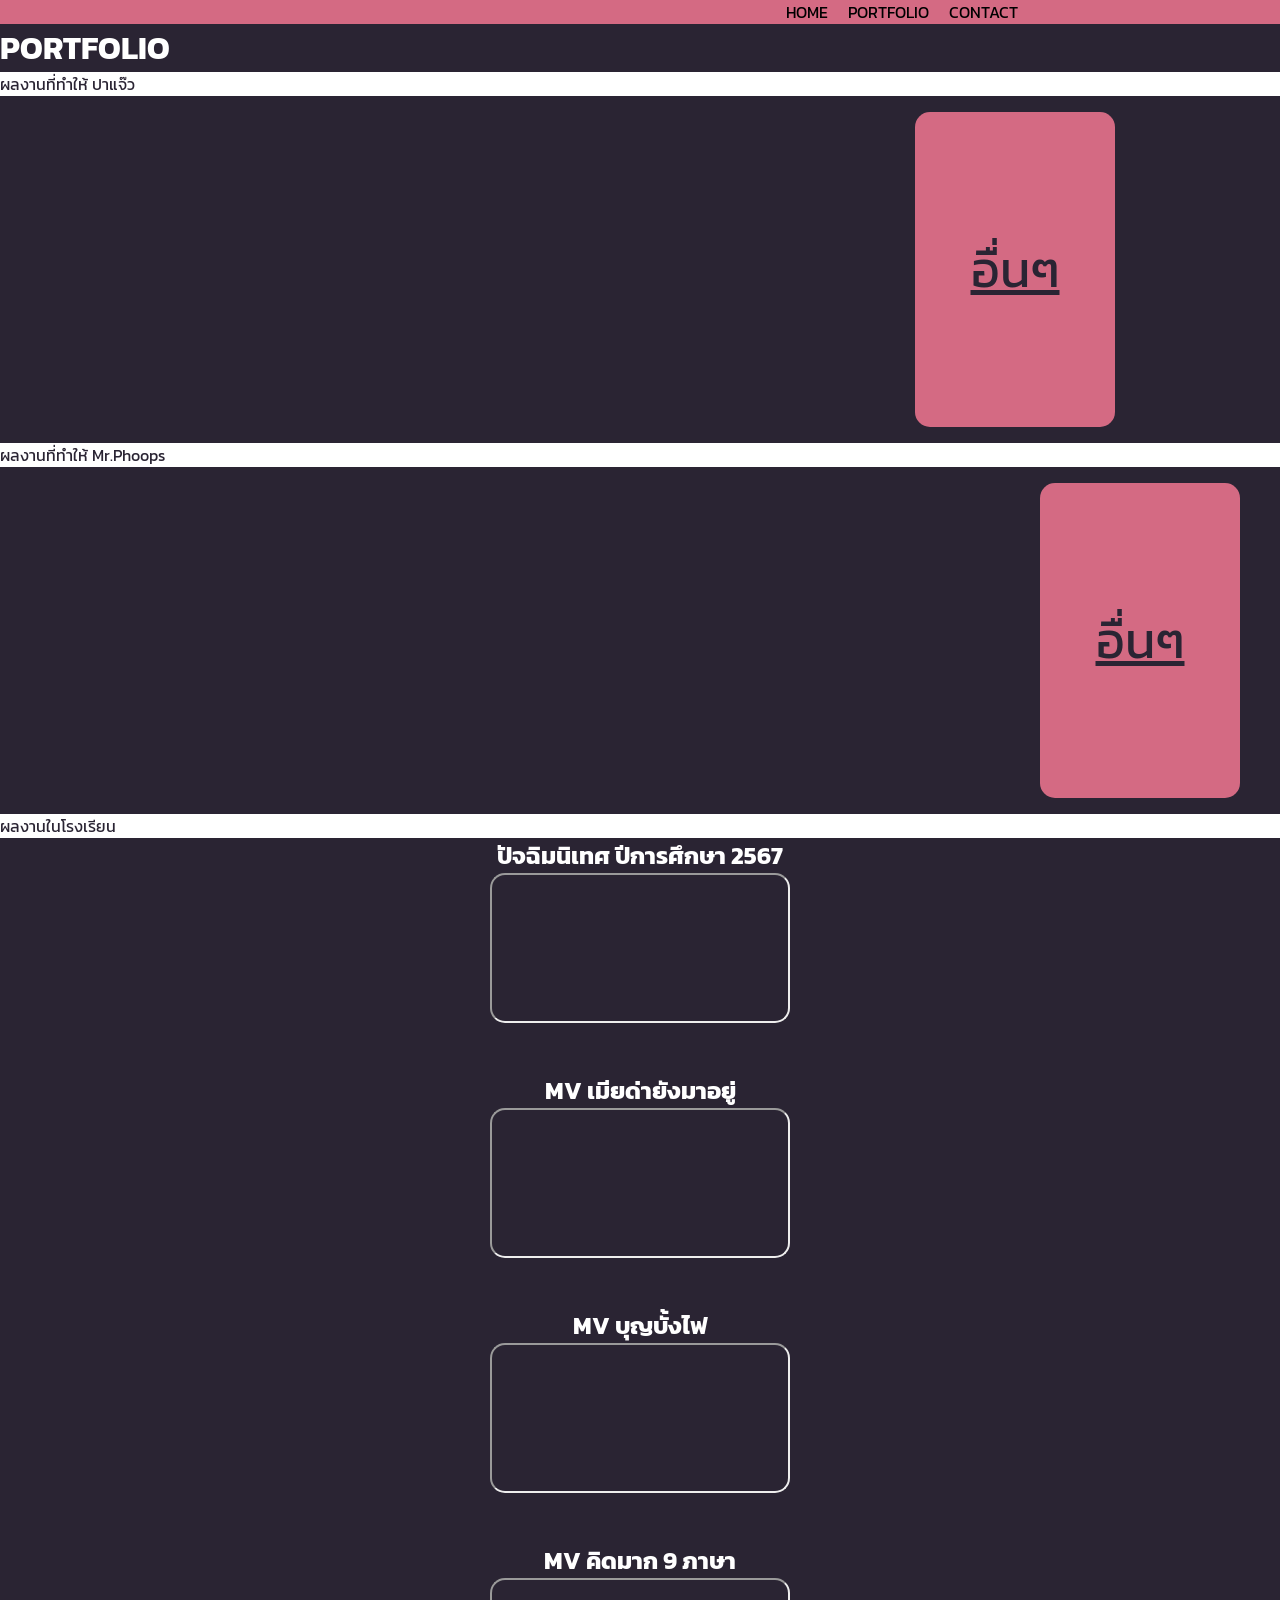
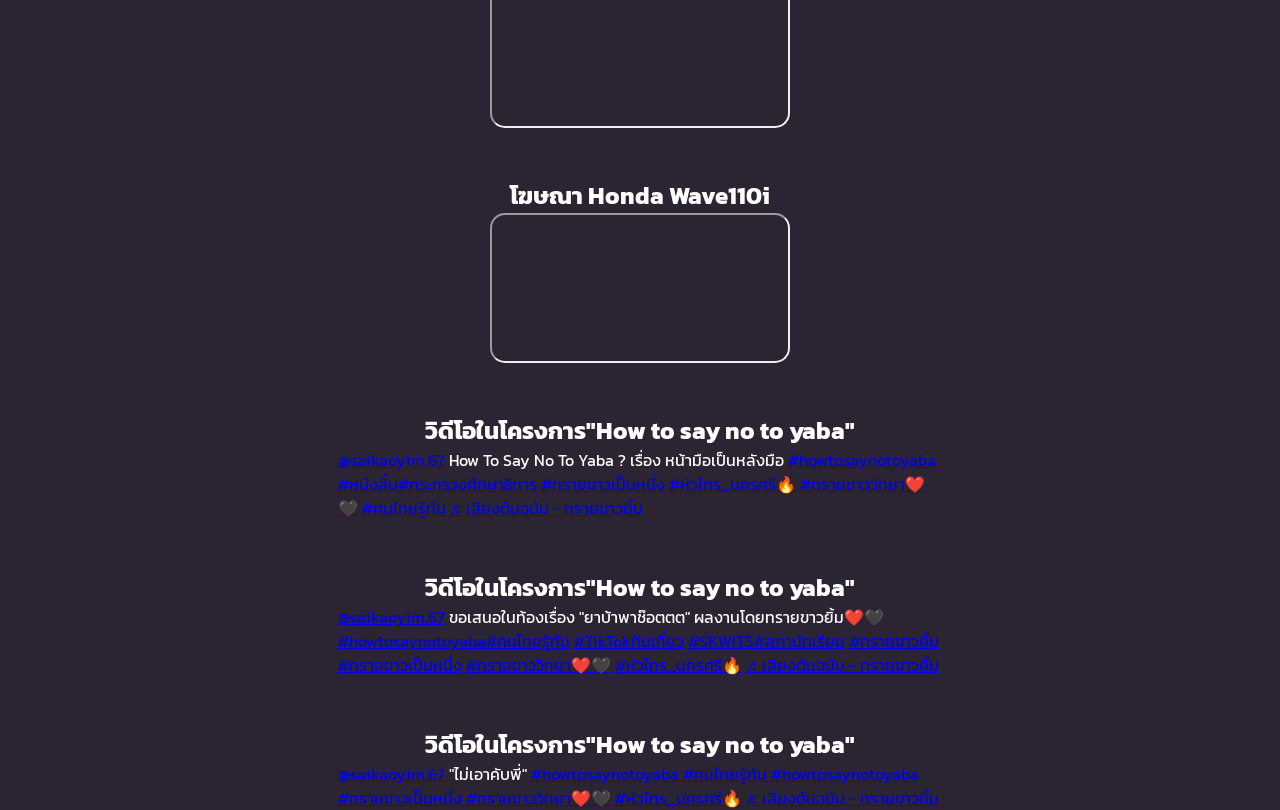
==== portfolio.html @ 93b70cb8 "first" ====
<!DOCTYPE html>
<html lang="en">

<head>
    <link rel="preconnect" href="https://fonts.googleapis.com">
    <link rel="preconnect" href="https://fonts.gstatic.com" crossorigin>
    <link
        href="https://fonts.googleapis.com/css2?family=Caveat+Brush&family=Kanit:ital,wght@0,100;0,200;0,300;0,400;0,500;0,600;0,700;0,800;0,900;1,100;1,200;1,300;1,400;1,500;1,600;1,700;1,800;1,900&family=Playpen+Sans+Thai:wght@100..800&family=Sriracha&family=Tangerine:wght@400;700&display=swap"
        rel="stylesheet">


    <meta charset="UTF-8">
    <meta name="viewport" content="width=device-width, initial-scale=1.0">
    <title>Portfolio</title>
    <link rel="stylesheet" href="portfolio.css">
</head>

<body>
    <div class="container">
        <nav>
            <div class="logo">
            </div>
            <ul>
                <li><a href="index">HOME</a></li>
                <li><a href="portfolio">PORTFOLIO</a></li>
                <li><a href="contact">CONTACT</a></li>
            </ul>
        </nav>

        <header>
            <h1>PORTFOLIO</h1>
        </header>

        <section>

            <div class="short">
                <p>ผลงานที่ทำให้ ปาแจ๊ว</p>
                <ul>
                    <li><iframe width="200" height="315"
                            src="https://www.youtube.com/embed/oy4C4HD20GU?si=JMkKgxOXkdDwMhlQ"
                            title="YouTube video player" frameborder="0"
                            allow="accelerometer; autoplay; clipboard-write; encrypted-media; gyroscope; picture-in-picture; web-share"
                            referrerpolicy="strict-origin-when-cross-origin" allowfullscreen></iframe></li>
                    <li><iframe width="200" height="315"
                            src="https://www.youtube.com/embed/yWv1PhVHFn0?si=GqYAJmIkHXKdyWmN"
                            title="YouTube video player" frameborder="0"
                            allow="accelerometer; autoplay; clipboard-write; encrypted-media; gyroscope; picture-in-picture; web-share"
                            referrerpolicy="strict-origin-when-cross-origin" allowfullscreen></iframe></li>
                    <li><iframe width="200" height="315"
                            src="https://www.youtube.com/embed/au-vDV97sGo?si=_ul6lmpthhp_SMET"
                            title="YouTube video player" frameborder="0"
                            allow="accelerometer; autoplay; clipboard-write; encrypted-media; gyroscope; picture-in-picture; web-share"
                            referrerpolicy="strict-origin-when-cross-origin" allowfullscreen></iframe></li>
                    <li><a class="other" href="https://www.tiktok.com/@pajaew_game?lang=th-TH" target="_blank">อื่นๆ</a></li>
                </ul>
            </div>
            <div class="short">
                <p>ผลงานที่ทำให้ Mr.Phoops</p>
                <ul>
                    <li><iframe width="200" height="315"
                            src="https://www.youtube.com/embed/rFfikP694Ao?si=iPSs-ddVnZMyxl64"
                            title="YouTube video player" frameborder="0"
                            allow="accelerometer; autoplay; clipboard-write; encrypted-media; gyroscope; picture-in-picture; web-share"
                            referrerpolicy="strict-origin-when-cross-origin" allowfullscreen></iframe></li>
                    <li><iframe width="200" height="315"
                            src="https://www.youtube.com/embed/g0jklzYYKrs?si=pxmZ3bu3D9PB-PSg"
                            title="YouTube video player" frameborder="0"
                            allow="accelerometer; autoplay; clipboard-write; encrypted-media; gyroscope; picture-in-picture; web-share"
                            referrerpolicy="strict-origin-when-cross-origin" allowfullscreen></iframe></li>
                    <li><iframe width="200" height="315"
                            src="https://www.youtube.com/embed/xNFKCrrh4N4?si=xlXXJnZ8dxRR-o01"
                            title="YouTube video player" frameborder="0"
                            allow="accelerometer; autoplay; clipboard-write; encrypted-media; gyroscope; picture-in-picture; web-share"
                            referrerpolicy="strict-origin-when-cross-origin" allowfullscreen></iframe></li>
                    <li><iframe width="200" height="315"
                            src="https://www.youtube.com/embed/XOYCkV3xPos?si=ycfrwNO41RIgrLHy"
                            title="YouTube video player" frameborder="0"
                            allow="accelerometer; autoplay; clipboard-write; encrypted-media; gyroscope; picture-in-picture; web-share"
                            referrerpolicy="strict-origin-when-cross-origin" allowfullscreen></iframe></li>
                    <li><a class="other" href="https://www.instagram.com/supparerkkerdwan/" target="_blank">อื่นๆ</a></li>
                </ul>
            </div>
            <div class="school">
                <p>ผลงานในโรงเรียน</p>
                <ul>
                    <li>
                        <h1>ปัจฉิมนิเทศ ปีการศึกษา 2567</h1><iframe class="my-iframe"
                            src="https://drive.google.com/file/d/1WVUxnUEAK0mPGfRJZ4hzqp6PWkiT3rT-/preview"allow="autoplay"></iframe>
                    </li>
                    <li>
                        <h1>MV เมียด่ายังมาอยู่</h1><iframe class="my-iframe"
                            src="https://drive.google.com/file/d/1ptALpmrpMszWzmLpjzSNgMewI2YIbFSS/preview" allow="autoplay"></iframe>
                    </li>
                    <li>
                        <h1>MV บุญบั้งไฟ</h1><iframe class="my-iframe"
                            src="https://drive.google.com/file/d/11JK4Z9b2-C6YXA5CgpljrRmbafbHdr15/preview"allow="autoplay"></iframe>
                    </li>
                    <li>
                        <h1>MV คิดมาก 9 ภาษา</h1><iframe class="my-iframe"
                            src="https://drive.google.com/file/d/1dAOb41lLji86nRfU2WQp2FcApenhR6fF/preview"allow="autoplay"></iframe>
                    </li>
                    <li>
                        <h1>โฆษณา Honda Wave110i</h1><iframe class="my-iframe"
                            src="https://drive.google.com/file/d/1aF0Lmt86Br13safgn1meRGymmU2AyrAR/preview" allow="autoplay"></iframe>
                    </li>
                    <li>
                        <h1>วิดีโอในโครงการ"How to say no to yaba"</h1>
                        <blockquote class="tiktok-embed" cite="https://www.tiktok.com/@saikaoyim.67/video/7397265888312839425" data-video-id="7397265888312839425" style="max-width: 605px;min-width: 325px;" > <section> <a target="_blank" title="@saikaoyim.67" href="https://www.tiktok.com/@saikaoyim.67?refer=embed">@saikaoyim.67</a> How To Say No To Yaba ? เรื่อง หน้ามือเป็นหลังมือ  <a title="howtosaynotoyaba" target="_blank" href="https://www.tiktok.com/tag/howtosaynotoyaba?refer=embed">#howtosaynotoyaba</a> <a title="หนังสั้น" target="_blank" href="https://www.tiktok.com/tag/%E0%B8%AB%E0%B8%99%E0%B8%B1%E0%B8%87%E0%B8%AA%E0%B8%B1%E0%B9%89%E0%B8%99?refer=embed">#หนังสั้น</a><a title="กระทรวงศึกษาธิการ" target="_blank" href="https://www.tiktok.com/tag/%E0%B8%81%E0%B8%A3%E0%B8%B0%E0%B8%97%E0%B8%A3%E0%B8%A7%E0%B8%87%E0%B8%A8%E0%B8%B6%E0%B8%81%E0%B8%A9%E0%B8%B2%E0%B8%98%E0%B8%B4%E0%B8%81%E0%B8%B2%E0%B8%A3?refer=embed">#กระทรวงศึกษาธิการ</a> <a title="ทรายขาวเป็นหนึ่ง" target="_blank" href="https://www.tiktok.com/tag/%E0%B8%97%E0%B8%A3%E0%B8%B2%E0%B8%A2%E0%B8%82%E0%B8%B2%E0%B8%A7%E0%B9%80%E0%B8%9B%E0%B9%87%E0%B8%99%E0%B8%AB%E0%B8%99%E0%B8%B6%E0%B9%88%E0%B8%87?refer=embed">#ทรายขาวเป็นหนึ่ง</a> <a title="หัวไทร_นครศรี🔥" target="_blank" href="https://www.tiktok.com/tag/%E0%B8%AB%E0%B8%B1%E0%B8%A7%E0%B9%84%E0%B8%97%E0%B8%A3_%E0%B8%99%E0%B8%84%E0%B8%A3%E0%B8%A8%E0%B8%A3%E0%B8%B5%F0%9F%94%A5?refer=embed">#หัวไทร_นครศรี🔥</a> <a title="ทรายขาววิทยา❤️🖤" target="_blank" href="https://www.tiktok.com/tag/%E0%B8%97%E0%B8%A3%E0%B8%B2%E0%B8%A2%E0%B8%82%E0%B8%B2%E0%B8%A7%E0%B8%A7%E0%B8%B4%E0%B8%97%E0%B8%A2%E0%B8%B2%E2%9D%A4%EF%B8%8F%F0%9F%96%A4?refer=embed">#ทรายขาววิทยา❤️🖤</a> <a title="คนไทยรู้ทัน" target="_blank" href="https://www.tiktok.com/tag/%E0%B8%84%E0%B8%99%E0%B9%84%E0%B8%97%E0%B8%A2%E0%B8%A3%E0%B8%B9%E0%B9%89%E0%B8%97%E0%B8%B1%E0%B8%99?refer=embed">#คนไทยรู้ทัน</a> <a target="_blank" title="♬ เสียงต้นฉบับ  - ทรายขาวยิ้ม" href="https://www.tiktok.com/music/เสียงต้นฉบับ-ทรายขาวยิ้ม-7397265929442282241?refer=embed">♬ เสียงต้นฉบับ  - ทรายขาวยิ้ม</a> </section> </blockquote> <script async src="https://www.tiktok.com/embed.js"></script>
                    </li>
                    <li>
                        <h1>วิดีโอในโครงการ"How to say no to yaba"</h1>
                        <blockquote class="tiktok-embed" cite="https://www.tiktok.com/@saikaoyim.67/video/7407351147511500033" data-video-id="7407351147511500033" style="max-width: 605px;min-width: 325px;" > <section> <a target="_blank" title="@saikaoyim.67" href="https://www.tiktok.com/@saikaoyim.67?refer=embed">@saikaoyim.67</a> ขอเสนอในท้องเรื่อง &#34;ยาบ้าพาช๊อตตต&#34; ผลงานโดยทรายขาวยิ้ม❤️🖤 <a title="howtosaynotoyaba" target="_blank" href="https://www.tiktok.com/tag/howtosaynotoyaba?refer=embed">#howtosaynotoyaba</a><a title="คนไทยรู้ทัน" target="_blank" href="https://www.tiktok.com/tag/%E0%B8%84%E0%B8%99%E0%B9%84%E0%B8%97%E0%B8%A2%E0%B8%A3%E0%B8%B9%E0%B9%89%E0%B8%97%E0%B8%B1%E0%B8%99?refer=embed">#คนไทยรู้ทัน</a> <a title="tiktokกินเที่ยว" target="_blank" href="https://www.tiktok.com/tag/tiktok%E0%B8%81%E0%B8%B4%E0%B8%99%E0%B9%80%E0%B8%97%E0%B8%B5%E0%B9%88%E0%B8%A2%E0%B8%A7?refer=embed">#TikTokกินเที่ยว</a> <a title="skwits" target="_blank" href="https://www.tiktok.com/tag/skwits?refer=embed">#SKWITS</a><a title="สภานักเรียน" target="_blank" href="https://www.tiktok.com/tag/%E0%B8%AA%E0%B8%A0%E0%B8%B2%E0%B8%99%E0%B8%B1%E0%B8%81%E0%B9%80%E0%B8%A3%E0%B8%B5%E0%B8%A2%E0%B8%99?refer=embed">#สภานักเรียน</a> <a title="ทรายขาวยิ้ม" target="_blank" href="https://www.tiktok.com/tag/%E0%B8%97%E0%B8%A3%E0%B8%B2%E0%B8%A2%E0%B8%82%E0%B8%B2%E0%B8%A7%E0%B8%A2%E0%B8%B4%E0%B9%89%E0%B8%A1?refer=embed">#ทรายขาวยิ้ม</a> <a title="ทรายขาวเป็นหนึ่ง" target="_blank" href="https://www.tiktok.com/tag/%E0%B8%97%E0%B8%A3%E0%B8%B2%E0%B8%A2%E0%B8%82%E0%B8%B2%E0%B8%A7%E0%B9%80%E0%B8%9B%E0%B9%87%E0%B8%99%E0%B8%AB%E0%B8%99%E0%B8%B6%E0%B9%88%E0%B8%87?refer=embed">#ทรายขาวเป็นหนึ่ง</a> <a title="ทรายขาววิทยา❤️🖤" target="_blank" href="https://www.tiktok.com/tag/%E0%B8%97%E0%B8%A3%E0%B8%B2%E0%B8%A2%E0%B8%82%E0%B8%B2%E0%B8%A7%E0%B8%A7%E0%B8%B4%E0%B8%97%E0%B8%A2%E0%B8%B2%E2%9D%A4%EF%B8%8F%F0%9F%96%A4?refer=embed">#ทรายขาววิทยา❤️🖤</a> <a title="หัวไทร_นครศรี🔥" target="_blank" href="https://www.tiktok.com/tag/%E0%B8%AB%E0%B8%B1%E0%B8%A7%E0%B9%84%E0%B8%97%E0%B8%A3_%E0%B8%99%E0%B8%84%E0%B8%A3%E0%B8%A8%E0%B8%A3%E0%B8%B5%F0%9F%94%A5?refer=embed">#หัวไทร_นครศรี🔥</a> <a target="_blank" title="♬ เสียงต้นฉบับ  - ทรายขาวยิ้ม" href="https://www.tiktok.com/music/เสียงต้นฉบับ-ทรายขาวยิ้ม-7407351187504171793?refer=embed">♬ เสียงต้นฉบับ  - ทรายขาวยิ้ม</a> </section> </blockquote> <script async src="https://www.tiktok.com/embed.js"></script>
                    </li>
                    <li>
                        <h1>วิดีโอในโครงการ"How to say no to yaba"</h1>
                        <blockquote class="tiktok-embed" cite="https://www.tiktok.com/@saikaoyim.67/video/7397396574919200016" data-video-id="7397396574919200016" style="max-width: 605px;min-width: 325px;" > <section> <a target="_blank" title="@saikaoyim.67" href="https://www.tiktok.com/@saikaoyim.67?refer=embed">@saikaoyim.67</a> &#34;ไม่เอาคับพี่&#34; <a title="howtosaynotoyaba" target="_blank" href="https://www.tiktok.com/tag/howtosaynotoyaba?refer=embed">#howtosaynotoyaba</a> <a title="คนไทยรู้ทัน" target="_blank" href="https://www.tiktok.com/tag/%E0%B8%84%E0%B8%99%E0%B9%84%E0%B8%97%E0%B8%A2%E0%B8%A3%E0%B8%B9%E0%B9%89%E0%B8%97%E0%B8%B1%E0%B8%99?refer=embed">#คนไทยรู้ทัน</a> <a title="howtosaynotoyaba" target="_blank" href="https://www.tiktok.com/tag/howtosaynotoyaba?refer=embed">#howtosaynotoyaba</a> <a title="ทรายขาวเป็นหนึ่ง" target="_blank" href="https://www.tiktok.com/tag/%E0%B8%97%E0%B8%A3%E0%B8%B2%E0%B8%A2%E0%B8%82%E0%B8%B2%E0%B8%A7%E0%B9%80%E0%B8%9B%E0%B9%87%E0%B8%99%E0%B8%AB%E0%B8%99%E0%B8%B6%E0%B9%88%E0%B8%87?refer=embed">#ทรายขาวเป็นหนึ่ง</a> <a title="ทรายขาววิทยา❤️🖤" target="_blank" href="https://www.tiktok.com/tag/%E0%B8%97%E0%B8%A3%E0%B8%B2%E0%B8%A2%E0%B8%82%E0%B8%B2%E0%B8%A7%E0%B8%A7%E0%B8%B4%E0%B8%97%E0%B8%A2%E0%B8%B2%E2%9D%A4%EF%B8%8F%F0%9F%96%A4?refer=embed">#ทรายขาววิทยา❤️🖤</a> <a title="หัวไทร_นครศรี🔥" target="_blank" href="https://www.tiktok.com/tag/%E0%B8%AB%E0%B8%B1%E0%B8%A7%E0%B9%84%E0%B8%97%E0%B8%A3_%E0%B8%99%E0%B8%84%E0%B8%A3%E0%B8%A8%E0%B8%A3%E0%B8%B5%F0%9F%94%A5?refer=embed">#หัวไทร_นครศรี🔥</a> <a target="_blank" title="♬ เสียงต้นฉบับ  - ทรายขาวยิ้ม" href="https://www.tiktok.com/music/เสียงต้นฉบับ-ทรายขาวยิ้ม-7397396616191249169?refer=embed">♬ เสียงต้นฉบับ  - ทรายขาวยิ้ม</a> </section> </blockquote> <script async src="https://www.tiktok.com/embed.js"></script>
                    </li>
                    
                </ul>
            </div>

        </section>


    </div>




</body>

</html>
---- portfolio.css ----
* {
    margin: 0;
    padding: 0;
    box-sizing: border-box;
    font-family: "Kanit", sans-serif;

}

body {
    background-color: #2A2433;
}


nav {
    display: flex;
    justify-content: space-around;
    background-color: #D46A83;
    color: #2A2433;

    ul {
        display: flex;
        gap: 20px;

        a {
            text-decoration: none;
            color: black;
        }

        li {
            list-style: none;
        }
    }
}

header {
    color: white;
}

section {
    color: white;

    div {
        ul {
            display: flex;
            justify-content: center;
            gap: 50px;
            list-style: none;

            iframe {
                border-radius: 15px;
            }
        }
    }
}

.school {
    ul {
        padding: 0 1rem;
        display: flex;
        align-items: center;
        flex-direction: column;

        li{
            display: flex;
            flex-direction: column;
            align-items: center;
        }
    }

    p {
        background-color: white;
        color: #2A2433;
    }


    .my-iframe {
        width: 300px;
        height: 150px;
    }
    

}

.short {
    ul {
        padding: 1rem 0;

        li{
            display: flex;
            flex-direction: column;
            align-items: center;
        }
    }

    p {
        background-color: white;
        color: #2A2433;
    }
}

.other {
    width: 200px;
    height: 315px;
    background-color: #D46A83;
    border-radius: 15px;
    display: flex;
    justify-content: center;
    align-items: center;
    font-size: 50px;
    transition: all ease .3s;
    color: #2A2433;
}

.other:hover {
    background-color: white;
    color: #2A2433;
}

@media screen and (min-width: 300px) and (max-width: 1000px) {
    section {
        color: white;

        div {
            ul {
                display: flex;
                flex-direction: column;
                align-items: center;
                gap: 50px;
                list-style: none;

                iframe {
                    border-radius: 15px;
                }
            }
        }
    }


}

@media screen and (min-width: 1000px) {
    section {
        color: white;

        div {
            ul {
                display: flex;
                justify-content: center;
                gap: 50px;
                list-style: none;

                iframe {
                    border-radius: 15px;
                }
            }
        }
    }
    .my-iframe{
        width:640px;
        height:480px; 
    }
}
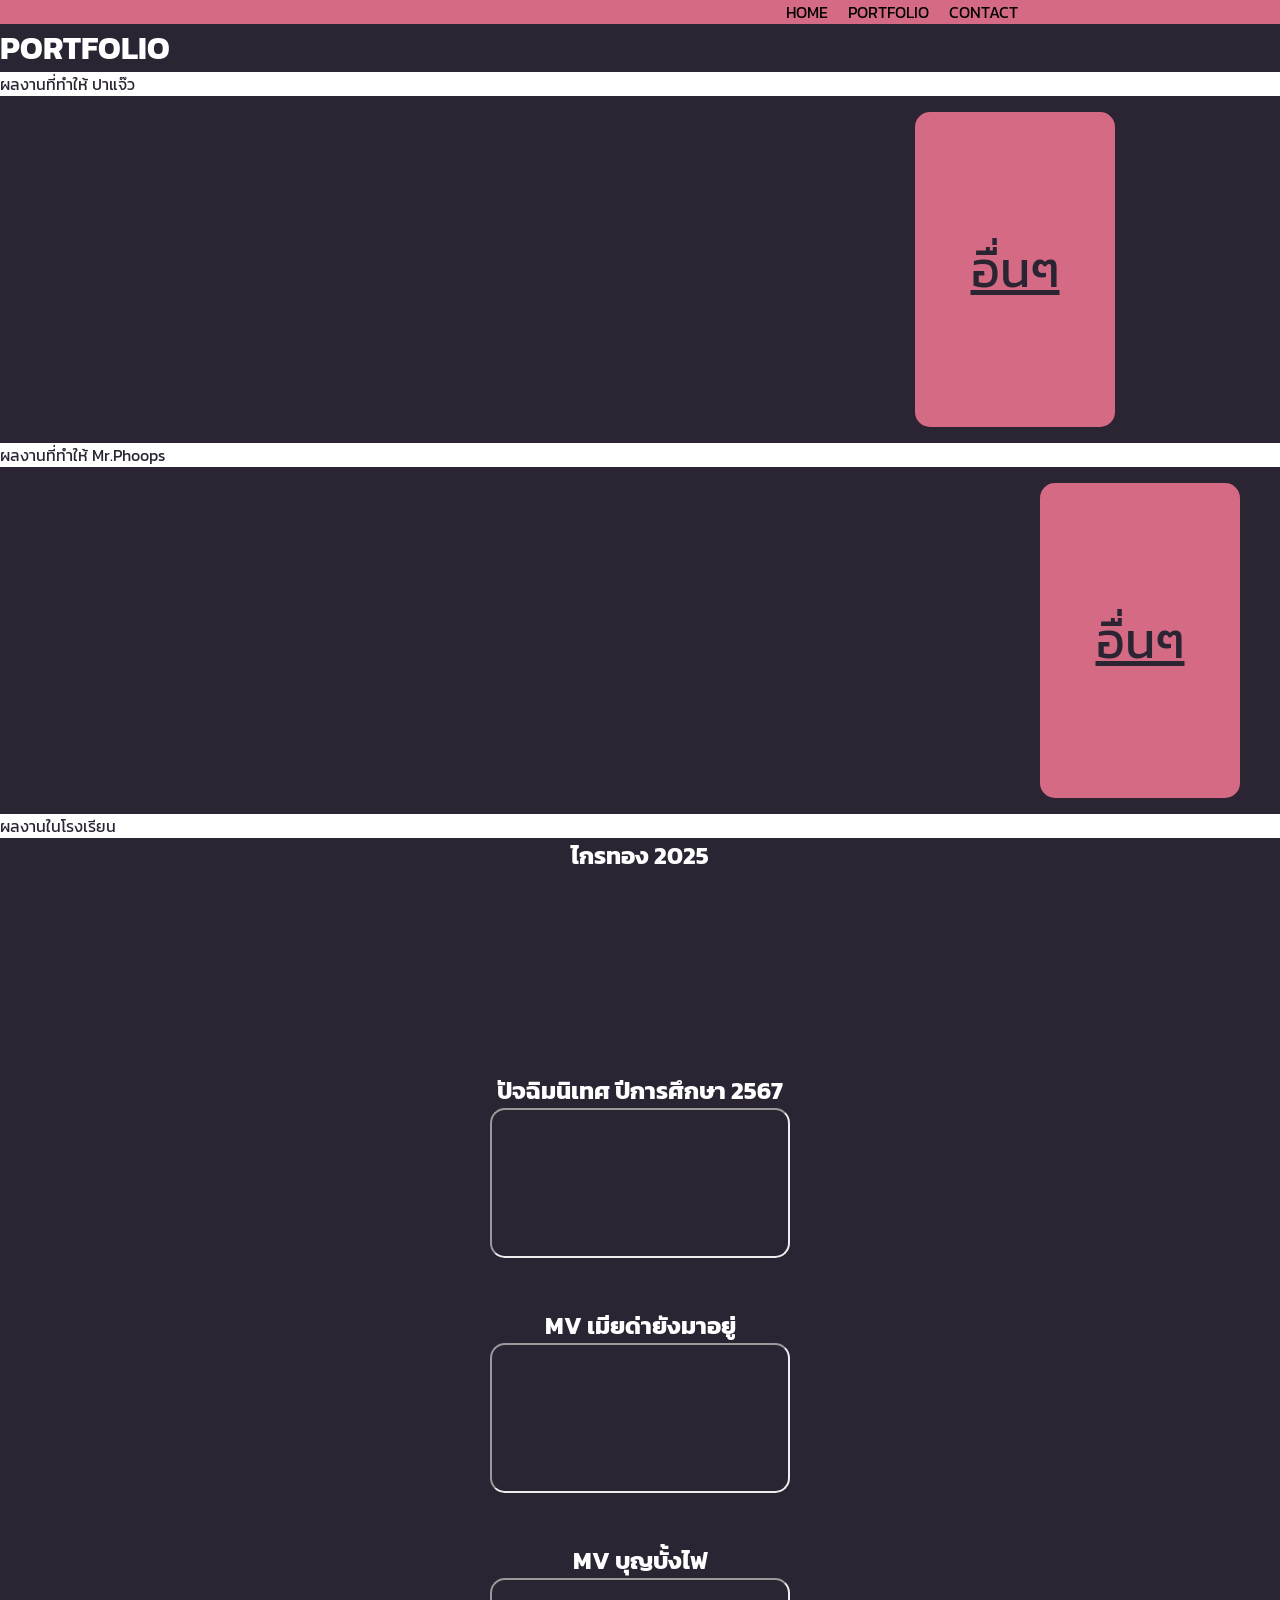
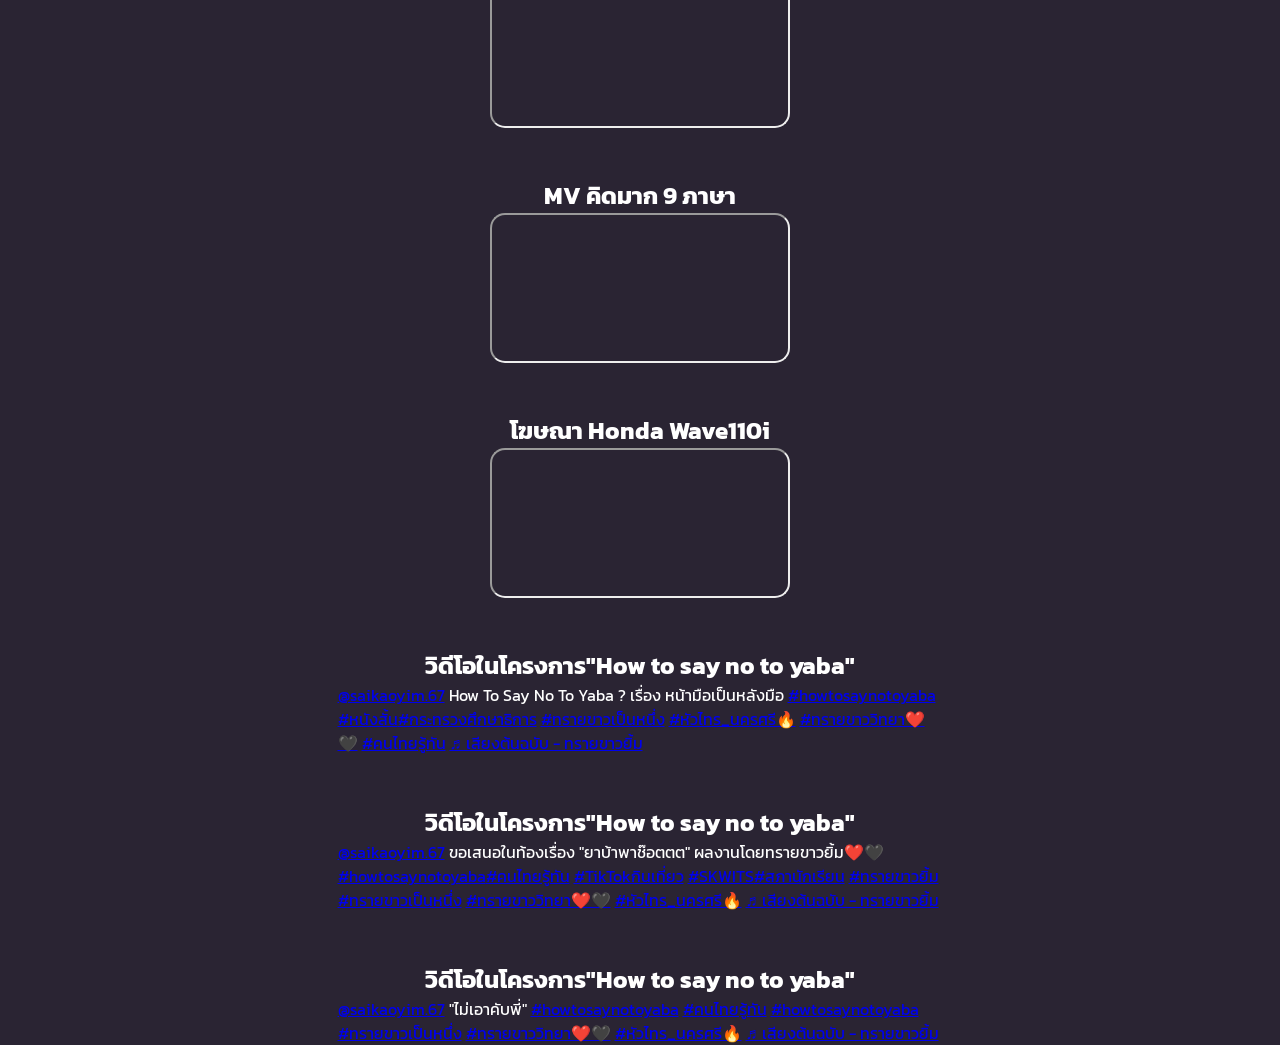
==== commit 0a067e7a: "third" ====
--- a/portfolio.html
+++ b/portfolio.html
@@ -84,6 +84,9 @@
                 <p>ผลงานในโรงเรียน</p>
                 <ul>
                     <li>
+                        <h1>ไกรทอง 2025</h1><iframe class="my-iframe" width="560" height="315" src="https://www.youtube.com/embed/xvB37Bzf5do?si=lNQNCI9txBVeDgZo" title="YouTube video player" frameborder="0" allow="accelerometer; autoplay; clipboard-write; encrypted-media; gyroscope; picture-in-picture; web-share" referrerpolicy="strict-origin-when-cross-origin" allowfullscreen></iframe>
+                    </li>
+                    <li>
                         <h1>ปัจฉิมนิเทศ ปีการศึกษา 2567</h1><iframe class="my-iframe"
                             src="https://drive.google.com/file/d/1WVUxnUEAK0mPGfRJZ4hzqp6PWkiT3rT-/preview"allow="autoplay"></iframe>
                     </li>
